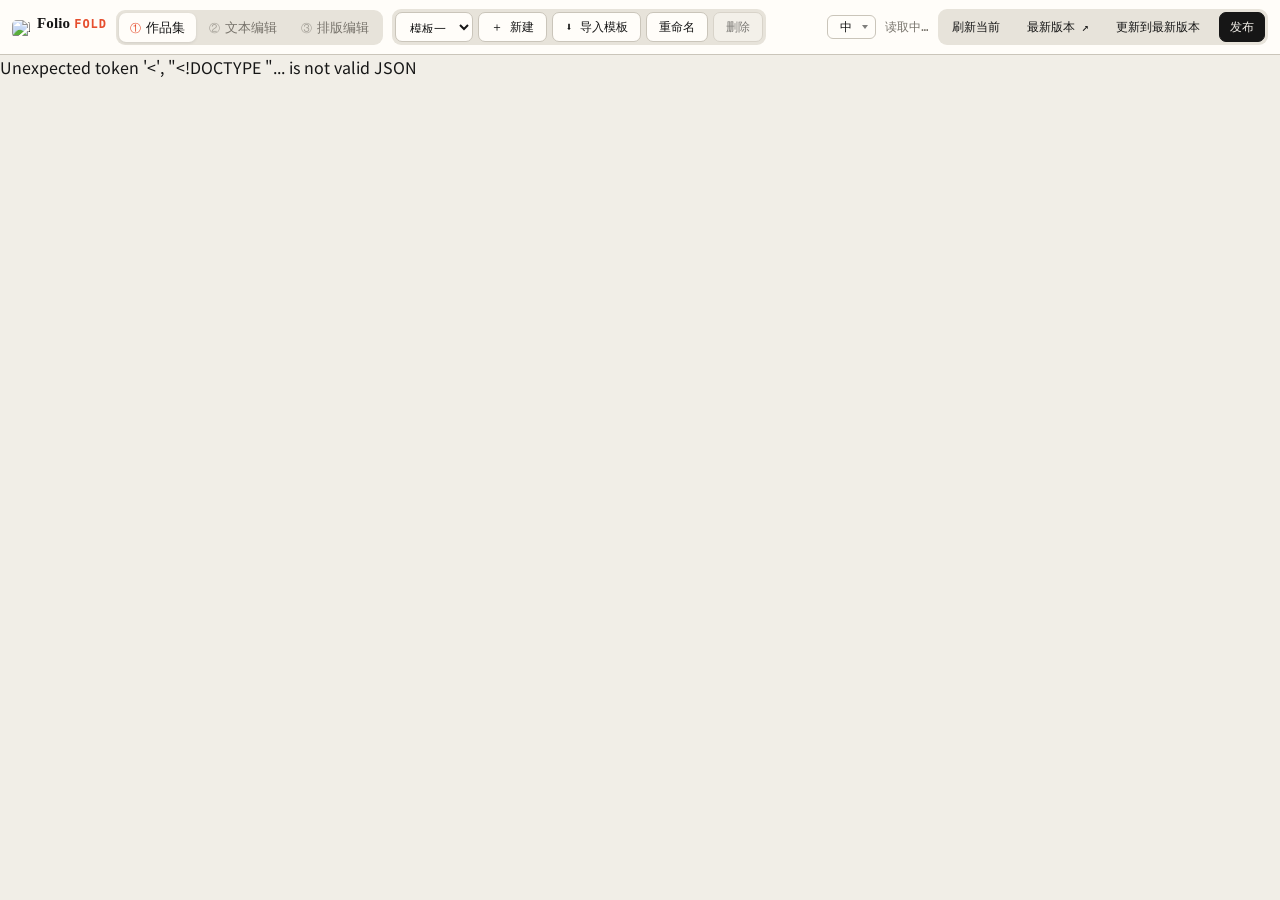
==== index.html @ f143eddd "Initial commit: FolioFold local-first portfolio editor (clean source)" ====
<!doctype html>
<html lang="zh-CN" translate="no">
  <head>
    <meta charset="UTF-8" />
    <meta name="google" content="notranslate">
    <meta name="viewport" content="width=device-width, initial-scale=1.0" />
    <title>FolioFold</title>
    <link rel="icon" type="image/png" href="/media/brand/folioframe-icon-256.png" />
    <link rel="apple-touch-icon" href="/media/brand/folioframe-icon-256.png" />
    <meta name="description" content="FolioFold 统一工作台：作品集预览 / 文本编辑 / 排版编辑，共用同一份草稿数据。个人内容与模板版式分离，可导出 / 导入模板。" />
    <link rel="stylesheet" href="/studio/studio.css?v=20261003r9" />
    <link rel="stylesheet" href="/i18n.css?v=20260927r2" />
  </head>
  <!-- data-ff-locale-scope：告诉 i18n.js 这是「编辑器」界面（语言存 folioframe.locale.editor）。
       作品集页面是 public scope，两者可以不同 —— 允许「中文编辑器 + 英文简历」。 -->
  <body data-ff-locale-scope="editor">
    <div class="st-app">
      <header class="st-bar">
        <span class="st-brand ff-no-i18n"><img class="st-brand-icon" src="/media/brand/folioframe-icon-256.png" alt="FolioFold" />Folio<em>Fold</em></span>
        <nav class="st-tabs" id="st-tabs">
          <button class="st-tab on" data-tab="portfolio"><span class="st-tab-num" aria-hidden="true">①</span><span data-i18n="nav.portfolio">作品集</span></button>
          <button class="st-tab" data-tab="editor"><span class="st-tab-num" aria-hidden="true">②</span><span data-i18n="nav.editor">文本编辑</span></button>
          <button class="st-tab" data-tab="visual"><span class="st-tab-num" aria-hidden="true">③</span><span data-i18n="nav.visual">排版编辑</span></button>
        </nav>
        <span class="st-tpl-bar">
          <select class="st-tpl" id="st-tpl" title="切换模板：每个模板是一套完全独立的作品集数据"></select>
          <button class="st-btn st-tpl-btn" id="st-tpl-new" title="新建一个内容全空的模板">＋ 新建</button>
          <button class="st-btn st-tpl-btn" id="st-tpl-import" title="粘贴模板码或选择模板文件，只换版式、不动个人内容">⬇ 导入模板</button>
          <button class="st-btn st-tpl-btn" id="st-tpl-rename" title="给当前模板改名">重命名</button>
          <button class="st-btn st-tpl-btn" id="st-tpl-del" title="删除当前模板（模板一不可删除）">删除</button>
        </span>
        <span class="st-spacer"></span>
        <span id="st-locale" aria-label="语言"></span>
        <span class="st-status" id="st-status">读取中…</span>
        <span class="st-final-bar">
          <button class="st-btn" id="st-reload" title="重新载入当前面板，拿到最新数据">刷新当前</button>
          <a class="st-btn" id="st-open-published" href="/portfolio/?mode=published" target="_blank" rel="noopener" title="新窗口打开最新版本">最新版本 ↗</a>
          <button class="st-btn" id="st-publish" title="把当前草稿（内容 + 排版）更新到最新版本">更新到最新版本</button>
          <button class="st-btn primary" id="st-publish-options" title="发布、导出与分享选项">发布</button>
        </span>
      </header>

      <main class="st-stage" id="st-stage">
        <div class="st-pane on" data-pane="portfolio">
          <iframe class="st-frame" data-panel="portfolio" title="作品集预览"></iframe>
        </div>
        <div class="st-pane" data-pane="editor">
          <iframe class="st-frame" data-panel="editor" title="文本编辑"></iframe>
        </div>
        <div class="st-pane" data-pane="visual">
          <iframe class="st-frame" data-panel="visual" title="排版编辑"></iframe>
        </div>
      </main>

      <div class="st-toast" id="st-toast"></div>
      <dialog class="st-publish-dialog" id="st-publish-dialog">
        <div class="st-publish-head"><h2>发布与分享</h2><button class="st-dialog-close" id="st-publish-close" aria-label="关闭">×</button></div>
        <p>“更新到最新版本”只会把当前 Draft 固化为本地最新版本；不会上传公网。</p>
        <div class="st-publish-actions">
          <a class="st-btn" id="st-dlg-published" href="/portfolio/?mode=published" target="_blank" rel="noopener">打开最新版本 ↗</a>
          <a class="st-btn" id="st-dlg-print" href="/portfolio/?mode=published&amp;print=1" target="_blank" rel="noopener">打印 / 保存 PDF</a>
          <button class="st-btn" id="st-open-publink">公开链接（Public Link）</button>
        </div>
        <div class="st-publish-section">
          <h3>模板（只含版式，不含个人内容）</h3>
          <p>把你现在的版式（主题 / 字体 / 间距 / 布局 / 媒体排版位置 / <b>区块顺序</b>）导出成一个通用模板，别人拿到就能用在自己的作品集上。<b>姓名、简介、经历、作品、联系方式、图片视频都不会被导出。</b></p>
          <div class="st-publish-actions">
            <button class="st-btn" id="st-tpl-gen">⬆ 生成模板</button>
            <button class="st-btn" id="st-tpl-gen-file">⬇ 下载模板文件</button>
          </div>
          <div class="st-share-code" id="st-share-code" hidden>
            <div class="st-code-tabs">
              <button class="st-btn st-code-tab on" id="st-code-tab-short" type="button">短码（几十个字符）</button>
              <button class="st-btn st-code-tab" id="st-code-tab-full" type="button">完整码（含逐项微调）</button>
            </div>
            <label for="st-code-input">自包含模板码 — 版式就在码里，发给任何 FolioFold 用户粘贴即可（不需要服务器 / 不需要 GitHub）</label>
            <div class="st-code-row">
              <textarea class="st-code-input st-code-textarea" id="st-code-input" rows="3" readonly></textarea>
              <button class="st-btn" id="st-code-copy">复制</button>
            </div>
            <p class="st-code-hint" id="st-code-hint"></p>
          </div>
        </div>
        <p class="st-publish-note">模板导出 / 导入全程离线：不需要服务器、不需要 GitHub、不需要账号。</p>
      </dialog>

      <dialog class="st-publish-dialog" id="st-publink-dialog">
        <div class="st-publish-head"><h2>公开链接（Public Link）</h2><button class="st-dialog-close" id="st-publink-close" aria-label="关闭">×</button></div>
        <div id="st-publink-body"><p class="st-publish-note">读取部署状态中…</p></div>
      </dialog>

      <dialog class="st-publish-dialog" id="st-import-dialog">
        <div class="st-publish-head"><h2>导入模板</h2><button class="st-dialog-close" id="st-import-close" aria-label="关闭">×</button></div>
        <p class="st-import-note">导入的<b>只有版式</b>：主题 / 明暗 / 区块顺序 / 间距 / 展示区 / 像素形象，以及语言设置。<b>模板里的姓名、简介、经历、作品、联系方式、图片视频、译文一个都不会进来</b>，新模板的内容会是空的，你之后再往里填。</p>
        <label class="st-field-label" for="st-import-name">给导入的模板起个名字（必填）</label>
        <input class="st-code-input" id="st-import-name" maxlength="40" placeholder="例如：极简作品集 / 深色版式 / 我的新模板" />
        <label class="st-field-label" for="st-import-code">方式一：粘贴模板码（短码 FF2- 或完整码 FF1- 开头）</label>
        <div class="st-code-row">
          <textarea class="st-code-input st-code-textarea" id="st-import-code" rows="3" placeholder="FF1-..."></textarea>
        </div>
        <label class="st-field-label" for="st-import-file">方式二：选择模板文件（folioframe-template.json）</label>
        <input class="st-file-input" id="st-import-file" type="file" accept=".json,application/json" />
        <label class="st-field-label" for="st-import-json">方式三：直接粘贴模板 JSON</label>
        <textarea class="st-json-input" id="st-import-json" rows="4" placeholder='{"type":"folioframe-template", ...}'></textarea>
        <div class="st-publish-actions st-import-actions">
          <button class="st-btn" id="st-import-cancel">取消</button>
          <button class="st-btn primary" id="st-import-go">导入为新模板</button>
        </div>
      </dialog>
      <noscript>请启用 JavaScript。</noscript>
    </div>
    <script src="/i18n-zh-en.js?v=20260927r6"></script>
<script src="/i18n.js?v=20260927r6"></script>
    <script src="/editor/themes.js?v=20260925r3"></script>
    <script src="/studio/studio.js?v=20261006a1"></script>
  </body>
</html>
---- studio/studio.css ----
/* FolioFold —— 统一工作台外壳（三个板块同一个链接，共用同一份草稿数据） */
:root{
  --st-ink:#161616; --st-paper:#f1eee7; --st-soft:#e7e3da; --st-line:#cac5ba;
  --st-muted:#77736b; --st-accent:#e64e2e; --st-card:#fffdf9;
}
*{box-sizing:border-box}
html,body{height:100%}
body{
  margin:0;background:var(--st-paper);color:var(--st-ink);
  font-family:'Noto Sans SC','PingFang SC','Microsoft YaHei',system-ui,sans-serif;
}
.st-app{display:flex;flex-direction:column;height:100vh}

/* —— 顶栏 —— */
.st-bar{
  display:flex;align-items:center;gap:9px;flex-wrap:nowrap;
  padding:9px 12px;border-bottom:1px solid var(--st-line);background:var(--st-card);
  position:relative;z-index:5;
}

/* Phase 1 language switcher: local UI state, deliberately separate from template content. */
.ff-locale-switch{--ff-locale-ink:var(--st-ink);--ff-locale-bg:var(--st-card);--ff-locale-line:var(--st-line);--ff-locale-soft:var(--st-soft)}
/* 单行顶栏：品牌 / 导航 / 模板组 / 发布组都固定不缩，只有状态文字可压缩（省略号） */
.st-brand{font:600 15px/1 'Playfair Display',Georgia,serif;letter-spacing:.01em;white-space:nowrap;flex:0 0 auto}
/* ⚠ 这里的强调色必须**写死** #e64e2e（品牌橘红），不能用 var(--st-accent)。
 * --st-accent 会跟着画布主题走（如 Light 02 是墨蓝 #1f4e8c），品牌字标就跟着漂移了
 * —— 实测 Light 02 下顶栏 Logo 的 "FOLD" 渲染成了墨蓝，与页脚/作品集页的橘红不一致。
 * 产品标识必须恒定：字体（Playfair Display 600 + DM Mono）、颜色、大小写都不随主题/语言变化。
 * 见 styles.css 的 .ff-lockup em 与 visual-editor.css 的 .ve-brand em，三处保持同一套。 */
.st-brand em{font-style:normal;color:#e64e2e;margin-left:4px;font-family:'DM Mono',monospace;font-size:12px;letter-spacing:.08em;text-transform:uppercase}
/* 品牌图标：工作室左上角字标前的应用图标（与浏览器标签图标同一个文件）。
   刻意保持小尺寸，不做大面积铺放。 */
.st-brand-icon{width:18px;height:18px;border-radius:5px;vertical-align:-4px;margin-right:7px;display:inline-block;object-fit:cover}
.st-tabs{display:flex;gap:2px;background:var(--st-soft);border-radius:9px;padding:3px;flex:0 0 auto}
.st-tab{
  border:0;background:none;color:var(--st-muted);cursor:pointer;border-radius:7px;
  font:500 13px/1 'DM Mono',monospace;padding:8px 11px;white-space:nowrap;transition:background .15s,color .15s;
}
.st-tab:hover{color:var(--st-ink)}
.st-tab.on{background:var(--st-card);color:var(--st-ink);box-shadow:0 1px 3px rgba(0,0,0,.10)}
/* 导航标签的序号单独一个 span：中英切换时只换后面的文字，序号不会被吃掉。 */
.st-tab-num{font-family:'DM Mono',monospace;font-size:11px;opacity:.6;margin-right:5px}
.st-tab.on .st-tab-num{opacity:1;color:var(--st-accent)}

/* —— 模板选择器（每个模板是一套完全独立的数据）—— */
.st-tpl-bar{display:flex;align-items:center;gap:5px;background:var(--st-soft);border-radius:9px;padding:3px;flex:0 0 auto}
.st-tpl{
  border:1px solid var(--st-line);background:var(--st-card);color:var(--st-ink);
  border-radius:7px;font:12px/1 'DM Mono',monospace;padding:8px 10px;cursor:pointer;
  max-width:132px;height:30px;
}
.st-tpl:focus-visible{outline:2px solid var(--st-accent);outline-offset:1px}
.st-tpl-btn{padding:8px 7px;font-size:11px;background:transparent;border-color:transparent}
.st-tpl-btn:hover{background:var(--st-card);border-color:var(--st-line)}
/* —— 版本操作 + 发布（最终操作组，与模板组对称）—— */
.st-final-bar{display:flex;align-items:center;gap:5px;background:var(--st-soft);border-radius:9px;padding:3px;flex-wrap:nowrap;flex:0 0 auto;margin-left:auto}
.st-final-bar .st-btn{background:transparent;border-color:transparent;padding:8px 10px}
.st-final-bar .st-btn:hover{background:var(--st-card);border-color:var(--st-line)}
.st-final-bar .st-btn.primary{background:var(--st-ink);border-color:var(--st-ink);color:var(--st-paper);margin-left:3px}
.st-final-bar .st-btn.primary:hover{background:var(--st-accent);border-color:var(--st-accent)}
/* 状态文字可压缩（省略号），保证整条顶栏在窄窗口下仍是一行 */
.st-spacer{flex:1 1 auto;min-width:0}
.st-status{
  font:12px/1.4 'DM Mono',monospace;color:var(--st-muted);
  max-width:34vw;min-width:0;flex:0 1 auto;white-space:nowrap;overflow:hidden;text-overflow:ellipsis;
}
.st-status b{color:var(--st-accent)}
.st-btn{
  border:1px solid var(--st-line);background:var(--st-card);color:var(--st-ink);border-radius:7px;
  font:12px/1 'DM Mono',monospace;padding:8px 12px;cursor:pointer;text-decoration:none;white-space:nowrap;
  transition:background .15s,color .15s,border-color .15s;
}
.st-btn:hover{border-color:var(--st-ink)}
.st-btn.primary{background:var(--st-ink);border-color:var(--st-ink);color:var(--st-paper)}
.st-btn.primary:hover{background:var(--st-accent);border-color:var(--st-accent)}
.st-btn[disabled]{opacity:.5;cursor:default}
.st-btn.st-done{background:#1a7f37;border-color:#1a7f37;color:#fff}
.st-btn.st-done:hover{background:#15672c;border-color:#15672c}
/* —— 发布实时进度（大视频要传好几分钟，必须让用户看到在动） —— */
.st-pub-progress{margin:12px 0 0;border:1px solid var(--st-line);border-radius:8px;background:var(--st-soft);padding:10px 12px}
.st-pub-prog-stage{font-size:13px;font-weight:600;color:var(--st-ink);margin-bottom:8px;line-height:1.5}
.st-pub-prog-bar{height:8px;border-radius:5px;background:#e4e4ea;overflow:hidden}
.st-pub-prog-bar i{display:block;height:100%;background:linear-gradient(90deg,#1a7f37,#2ea043);transition:width .6s ease;min-width:2px}
.st-pub-prog-pct{font-size:12px;color:var(--st-muted);margin-top:5px;text-align:right;font-variant-numeric:tabular-nums}
/* —— 发布失败：醒目红色卡片，插到面板最顶部，确保不会被长面板盖住 —— */
.st-pub-err-box{margin:8px 0 14px;padding:12px 14px;border:1px solid #e6a3a3;border-left:4px solid #c0392b;border-radius:8px;background:#fdecec;color:#9a1f1f;line-height:1.65;white-space:pre-wrap;word-break:break-word}
.st-pub-err-title{font-size:14px;font-weight:700;margin-bottom:4px}
.st-pub-err-body{font-size:13px;font-weight:400}
/* 失败卡片内部结构：修复引导 + 下一步按钮 + 权限体检结果（改这里必须同步 public-v2.css 的 .pub-err-*） */
.st-pub-err-box .st-pub-err-fix{margin-top:8px;padding-top:8px;border-top:1px dashed #e6a3a3}
.st-pub-err-box .st-pub-err-fix a{color:#9a1f1f;text-decoration:underline}
.st-pub-err-box .st-pub-err-actions{margin-top:10px;display:flex;gap:8px;flex-wrap:wrap}
.st-pub-err-box .st-pub-err-report{margin-top:10px;padding-top:10px;border-top:1px dashed #e6a3a3;font-size:13px;font-weight:400;white-space:normal}
.st-pub-err-box .st-pub-err-report[hidden]{display:none}
.st-pub-err-box .st-pub-err-report-line{margin:3px 0;line-height:1.6}
.st-pub-err-box .st-pub-err-report-line ol{margin:4px 0 0;padding-left:20px}
.st-pub-err-box .st-pub-err-report-line li{margin:2px 0}
.st-publish-dialog{
  width:min(720px,calc(100vw - 32px));max-height:calc(100dvh - 32px);
  border:1px solid var(--st-line);border-radius:10px;background:var(--st-card);color:var(--st-ink);
  /* 正文左右内边距只在这里给一次（24px），头部/段落/分节全部对齐到同一条基线。
     之前是头部 margin:0 20px + 自身 padding:20px（≈40px 内缩），而正文 <p> 是 0 ——
     用户看到的就是「有的文字贴边框、有的又缩进去两格」，整块排版像坏了。 */
  padding:0 24px 20px;overflow-y:auto;box-shadow:0 20px 60px rgba(0,0,0,.2);
}
/* showModal() 把 dialog 放进浏览器 top layer；不靠一个武断的巨大 z-index。
   头部固定、正文自己滚动，长说明不会再把真实配置项推到视口外。
   ⚠ `inset:auto` 会让 dialog 停在**静态位置**（实测就是贴在视口左上角、还不居中，
   用户原话「它为什么在靠显示屏的左上角…整个显得感觉跟故障了一样」）。
   `inset:0;margin:auto` 才是 top layer 里的居中写法：宽高都有上限 → 两个方向都居中。 */
.st-publish-dialog[open]{position:fixed;display:flex;flex-direction:column;inset:0;margin:auto}
/* 弹窗是 flex 列：除「公开链接」的滚动体外全部固定高度，滚动交给容器自己 */
.st-publish-dialog>*{flex:0 0 auto}
.st-publish-dialog>#st-publink-body{flex:1 1 auto;min-height:0;overflow-y:auto;overscroll-behavior:contain;padding:0}
.st-publish-dialog>.st-publish-head{padding:20px 0 12px}
.st-publish-dialog::backdrop{background:rgba(22,22,22,.28)}
.st-publish-head{display:flex;align-items:center;justify-content:space-between;gap:16px;border-bottom:1px solid var(--st-line);padding-bottom:12px}
.st-publish-head h2{margin:0;font:600 19px/1.2 Georgia,serif}.st-dialog-close{border:0;background:none;font-size:26px;line-height:1;cursor:pointer;color:var(--st-muted)}
.st-publish-dialog p{font-size:13px;line-height:1.8;color:var(--st-muted);margin:10px 0}
.st-publish-dialog>.st-publish-head+p{margin-top:14px}
.st-publish-actions{display:flex;gap:8px;flex-wrap:wrap;margin:14px 0 6px}
.st-publish-note{border-top:1px solid var(--st-line);padding-top:12px;margin:16px 0 0}
/* —— 已发布链接列表：分割线画在「每条」之间（包裹 .st-code-row + 路径/时间/按钮行），
   不再画在路径行的上方（旧版会让人误以为路径行属于「下一条」）。 */
.st-dep-item{padding-bottom:14px;margin-bottom:14px;border-bottom:1px solid var(--st-line)}
.st-dep-item:last-child{padding-bottom:0;margin-bottom:0;border-bottom:none}
.st-dep-item .st-publish-note{border-top:none;padding-top:2px}
/* —— 模板导出 / 导入 —— */
.st-publish-section{border-top:1px solid var(--st-line);margin-top:14px;padding-top:16px}
.st-publish-section h3{margin:0 0 8px;font:600 15px/1.3 Georgia,serif;color:var(--st-ink)}
.st-publish-section p{margin:0}
.st-publish-section .st-publish-actions{margin:12px 0 0}
.st-cb-config-card{margin:14px 0;padding:14px;border:1px solid var(--st-line);border-radius:8px;background:var(--st-soft)}
.st-cb-config-card h3{margin:0 0 4px;font:600 15px/1.3 Georgia,serif;color:var(--st-ink)}
.st-cb-config-card p{margin:0 0 10px;font-size:12px;line-height:1.65}
.st-share-code{margin-top:14px;background:var(--st-soft);border:1px solid var(--st-line);border-radius:8px;padding:12px}
.st-share-code label{display:block;font-size:12px;color:var(--st-muted);margin-bottom:8px}
.st-code-row{display:flex;gap:8px;align-items:stretch}
/* —— Provider 切换（GitHub Pages 默认 / CloudBase 可选 / 导出 ZIP） —— */
.st-publink-tabs{display:flex;gap:6px;margin:2px 0 14px;border-bottom:1px solid var(--st-line)}
.st-publink-tab{padding:7px 14px;border:1px solid transparent;border-bottom:none;background:none;color:var(--st-ink);opacity:.6;font:12px ui-monospace,SFMono-Regular,Menlo,monospace;cursor:pointer;border-radius:7px 7px 0 0;margin-bottom:-1px}
.st-publink-tab:hover{opacity:.9}
.st-publink-tab.active{opacity:1;border-color:var(--st-line);background:var(--st-card);font-weight:600}
.st-code-input{flex:1 1 auto;min-width:0;padding:9px 10px;border:1px solid var(--st-line);border-radius:7px;background:var(--st-card);color:var(--st-ink);font:13px/1.4 ui-monospace,SFMono-Regular,Menlo,monospace;letter-spacing:.06em}
/* 自包含模板码长达几百~上千字符，必须用可换行的 textarea，单行 input 会看不到内容 */
.st-code-textarea{width:100%;box-sizing:border-box;word-break:break-all;white-space:pre-wrap;letter-spacing:.02em;resize:vertical;line-height:1.5}
.st-code-tabs{display:flex;gap:6px;margin-bottom:4px}
.st-code-tab{padding:5px 10px;font-size:12px;opacity:.62}
.st-code-tab.on{opacity:1;border-color:var(--st-ink);background:var(--st-card)}
.st-select{display:block;width:100%;box-sizing:border-box;padding:8px 10px;border:1px solid var(--st-line);border-radius:7px;background:var(--st-card);color:var(--st-ink);font-size:13px}
.st-code-hint{margin:8px 0 0;font-size:11px;color:var(--st-muted)}
.st-field-label{display:block;font-size:12px;color:var(--st-muted);margin:14px 0 6px}
.st-file-input{display:block;width:100%;font-size:13px;color:var(--st-muted)}
.st-json-input{width:100%;box-sizing:border-box;padding:9px 10px;border:1px solid var(--st-line);border-radius:7px;background:var(--st-card);color:var(--st-ink);font:12px/1.5 ui-monospace,SFMono-Regular,Menlo,monospace;resize:vertical}
.st-import-actions{justify-content:flex-end;margin-bottom:0}
.st-import-note{border-left:3px solid var(--st-accent);padding-left:10px;margin:12px 0 0}
/* —— 「选一个模板」弹窗（stPickTpl）——
   必须用原生 <dialog>：showModal() 后进浏览器 **top layer**，天然压住同样在 top layer 里的发布对话框
   （后开在上）；旧版 z-index:99999 的遮罩永远比 top layer 低 → 用户点不到（2026-09-24 修）。 */
dialog.st-pick-dialog{
  width:min(420px,calc(100vw - 32px));padding:18px 20px 16px;
  border:1px solid var(--st-line);border-radius:10px;background:var(--st-card);color:var(--st-ink);
  box-shadow:0 20px 60px rgba(0,0,0,.24);
}
dialog.st-pick-dialog[open]{position:fixed;inset:0;margin:auto;max-height:calc(100dvh - 32px);overflow:auto}
dialog.st-pick-dialog::backdrop{background:rgba(22,22,22,.38)}
dialog.st-pick-dialog h3{margin:0 0 6px;font:600 16px/1.3 Georgia,serif}
dialog.st-pick-dialog>p{margin:0 0 12px;font-size:12px;line-height:1.6;color:var(--st-muted)}
.st-pick-list{margin:6px 0 14px;max-height:48vh;overflow:auto}
.st-pick-row{display:flex;align-items:center;gap:8px;padding:7px 10px;border:1px solid var(--st-line);border-radius:8px;cursor:pointer;margin-bottom:6px}
.st-pick-row code{margin-left:auto;font-size:11px;opacity:.5}
.st-pick-name{flex:1;min-width:0}
.st-pick-empty{margin:0 0 12px;font-size:12px;opacity:.7}
.st-pick-actions{display:flex;gap:8px;justify-content:flex-end}

/* —— 舞台 —— */
.st-stage{position:relative;flex:1 1 auto;min-height:0;background:var(--st-soft)}
.st-pane{position:absolute;inset:0;display:none}
.st-pane.on{display:block}
.st-frame{width:100%;height:100%;border:0;display:block;background:var(--st-paper)}
.st-error{
  position:absolute;inset:0;display:flex;align-items:center;justify-content:center;
  padding:30px;text-align:left;font-size:14px;line-height:1.9;
}
.st-error code{background:var(--st-soft);padding:1px 5px;border-radius:4px}

/* —— 提示 —— */
.st-toast{
  position:fixed;left:50%;bottom:22px;transform:translateX(-50%) translateY(14px);
  background:var(--st-ink);color:var(--st-paper);border-radius:8px;padding:10px 16px;
  font:12px/1.4 'DM Mono',monospace;opacity:0;pointer-events:none;transition:opacity .2s,transform .2s;z-index:20;
}
.st-toast.show{opacity:1;transform:translateX(-50%) translateY(0)}

/* 1200 以下先让出品牌名的位置，保证「导航 + 模板组 + 发布组」仍在同一行 */
@media(max-width:1200px){ .st-brand{display:none} }
/* 1140 以下实在排不下了：允许整条顶栏换行（整组一起换，不会横向溢出） */
@media(max-width:1140px){
  .st-bar{flex-wrap:wrap}
  .st-final-bar{flex-wrap:wrap;margin-left:0}
}
@media(max-width:900px){
  .st-bar{gap:8px;padding:8px}
  .st-status{max-width:none;font-size:11px}
  .st-tpl{max-width:110px}
  .st-tpl-btn{display:none}
}

/* 出网方式提示（2026-09-25 加）：系统代理"开着但已失效"会让两个渠道同时发布失败，
   以前界面上完全看不出来，只能被误导去重新授权。现在如实显示当前是怎么出网的。 */
.st-pub-net{
  margin:10px 0 0;padding:7px 10px;border-radius:6px;font-size:11.5px;line-height:1.5;
  background:var(--st-panel-2,#f3f3f1);color:var(--st-ink-2,#5c5c58);border:1px solid var(--st-line,#e3e3df);
}
.st-pub-net.warn{
  background:#fff6e5;border-color:#f0c675;color:#7a4b00;
}
---- i18n.css ----
/* FolioFold —— 语言切换控件（下拉）。
 *
 * 以前这个控件在 4 个 CSS 文件里各写了一份（studio / editor / visual-editor / public-v2），
 * 加一种语言要改 4 处。现在收到这一个文件里，四个页面都引它。
 *
 * 颜色全部走 CSS 变量 + 兜底值：
 *   --ff-locale-ink / --ff-locale-bg / --ff-locale-line / --ff-locale-muted
 * 各面板如果定义了这些变量就跟着走，没定义就用下面这套中性配色（浅底深字）。
 */
.ff-locale-switch {
  position: relative;
  display: inline-flex;
  align-items: center;
  flex: 0 0 auto;
  white-space: nowrap;
  font: inherit;
}
.ff-locale-switch .ff-locale-current {
  display: inline-flex;
  align-items: center;
  gap: 5px;
  min-width: 0;
  border: 1px solid var(--ff-locale-line, #cfd7e3);
  background: var(--ff-locale-bg, #fff);
  color: var(--ff-locale-ink, #1d2736);
  border-radius: 6px;
  padding: 5px 7px;
  cursor: pointer;
  font: inherit;
  font-size: 12px;
  line-height: 1;
  transition: border-color .15s, background .15s;
}
.ff-locale-switch .ff-locale-current:hover { border-color: var(--ff-locale-ink, #1d2736); }
.ff-locale-switch .ff-locale-cur {
  /* 小方块：只显示语言短名（中 / EN / 日 / 한），点开才是完整列表 —— 顶栏省地方 */
  min-width: 1.9em;
  text-align: center;
  font-family: 'DM Mono', ui-monospace, monospace;
  letter-spacing: .04em;
}
.ff-locale-switch .ff-locale-caret {
  width: 0; height: 0;
  border-left: 3.5px solid transparent;
  border-right: 3.5px solid transparent;
  border-top: 4px solid currentColor;
  opacity: .55;
  transition: transform .15s;
}
.ff-locale-switch.open .ff-locale-caret { transform: rotate(180deg); }
.ff-locale-switch .ff-locale-menu {
  position: absolute;
  top: calc(100% + 5px);
  right: 0;
  z-index: 60;
  min-width: 132px;
  padding: 4px;
  margin: 0;
  border: 1px solid var(--ff-locale-line, #cfd7e3);
  border-radius: 8px;
  background: var(--ff-locale-bg, #fff);
  color: var(--ff-locale-ink, #1d2736);
  box-shadow: 0 10px 28px rgba(12, 18, 30, .16);
  display: flex;
  flex-direction: column;
  gap: 1px;
}
.ff-locale-switch .ff-locale-menu[hidden] { display: none; }
.ff-locale-switch .ff-locale-menu button {
  display: flex;
  align-items: center;
  justify-content: space-between;
  gap: 10px;
  width: 100%;
  border: 0;
  background: none;
  color: inherit;
  font: inherit;
  font-size: 12.5px;
  text-align: left;
  padding: 7px 8px;
  border-radius: 6px;
  cursor: pointer;
}
.ff-locale-switch .ff-locale-menu button:hover { background: var(--ff-locale-soft, rgba(29, 39, 54, .07)); }
.ff-locale-switch .ff-locale-menu button.on { font-weight: 600; }
.ff-locale-switch .ff-locale-tick { opacity: 0; font-size: 11px; }
.ff-locale-switch .ff-locale-menu button.on .ff-locale-tick { opacity: 1; }
/* 深色底（作品集深色主题 / 顶栏深色）下把菜单文字保住可读 */
.ff-locale-switch.ff-locale-dark .ff-locale-menu,
.ff-locale-switch.ff-locale-dark .ff-locale-current { box-shadow: 0 10px 28px rgba(0, 0, 0, .45); }
/* 顶栏里的小方块：更瘦一点 */
.ff-locale-switch.compact .ff-locale-current { padding: 5px 6px; }
/* —— 菜单底部那句说明：首次切语言要整篇翻译，需要等一会儿（用户明确要求"那边会有说明"）——
   文案由 i18n.js 的 paint() 用 z() 写（含日韩），这里只管排版。 */
.ff-locale-switch .ff-locale-tip {
  margin: 4px 2px 2px;
  padding: 7px 8px 2px;
  border-top: 1px solid var(--ff-locale-line, #cfd7e3);
  font-size: 11px;
  line-height: 1.55;
  opacity: .68;
  white-space: normal;
  max-width: 210px;
}
/* —— 「无语言系统」版本保留的那个小方块（NO_SYS_UI='locked' 时才出现）：
   只显示「中」、没有下拉、点不动。默认 'hide' 下整个入口直接不渲染。 */
.ff-locale-switch.is-locked .ff-locale-current { cursor: default; opacity: .55; }
.ff-locale-switch.is-locked .ff-locale-caret { display: none; }
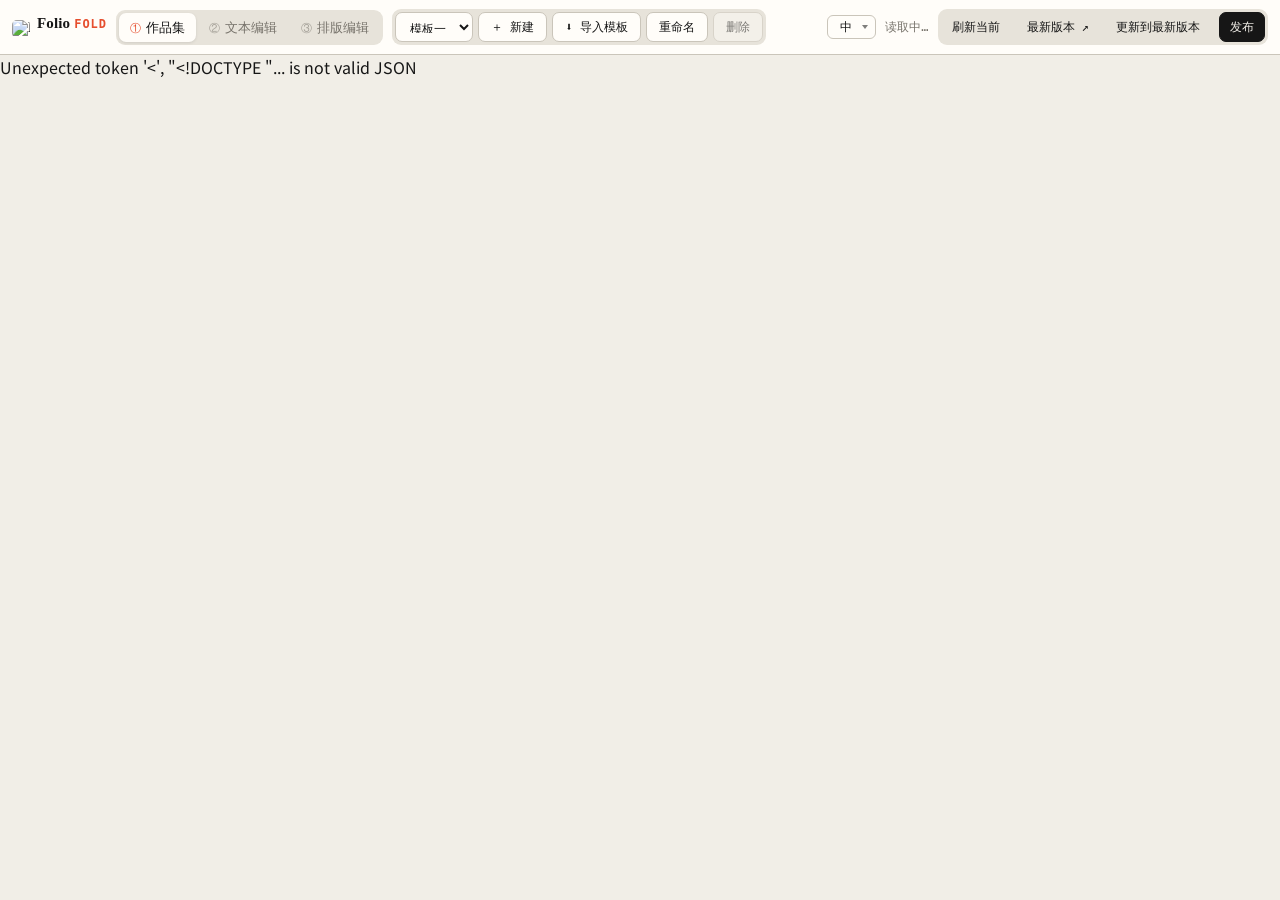
==== commit c4884aaf: "chore(release): FolioFold 1.0 最终产品整理 + B 区图片全局防护 - 模板定义收敛：内置两套模板（Starter / FolioFold Demo）+ Main 工作区" ====
--- a/index.html
+++ b/index.html
@@ -109,9 +109,10 @@
       </dialog>
       <noscript>请启用 JavaScript。</noscript>
     </div>
-    <script src="/i18n-zh-en.js?v=20260927r6"></script>
-<script src="/i18n.js?v=20260927r6"></script>
+    <script src="/dist-config.js?v=20261007a1"></script>
+<script src="/i18n-zh-en.js?v=20260927r6"></script>
+<script src="/i18n.js?v=20261007a1"></script>
     <script src="/editor/themes.js?v=20260925r3"></script>
-    <script src="/studio/studio.js?v=20261006a1"></script>
+    <script src="/studio/studio.js?v=20261006a2"></script>
   </body>
 </html>
